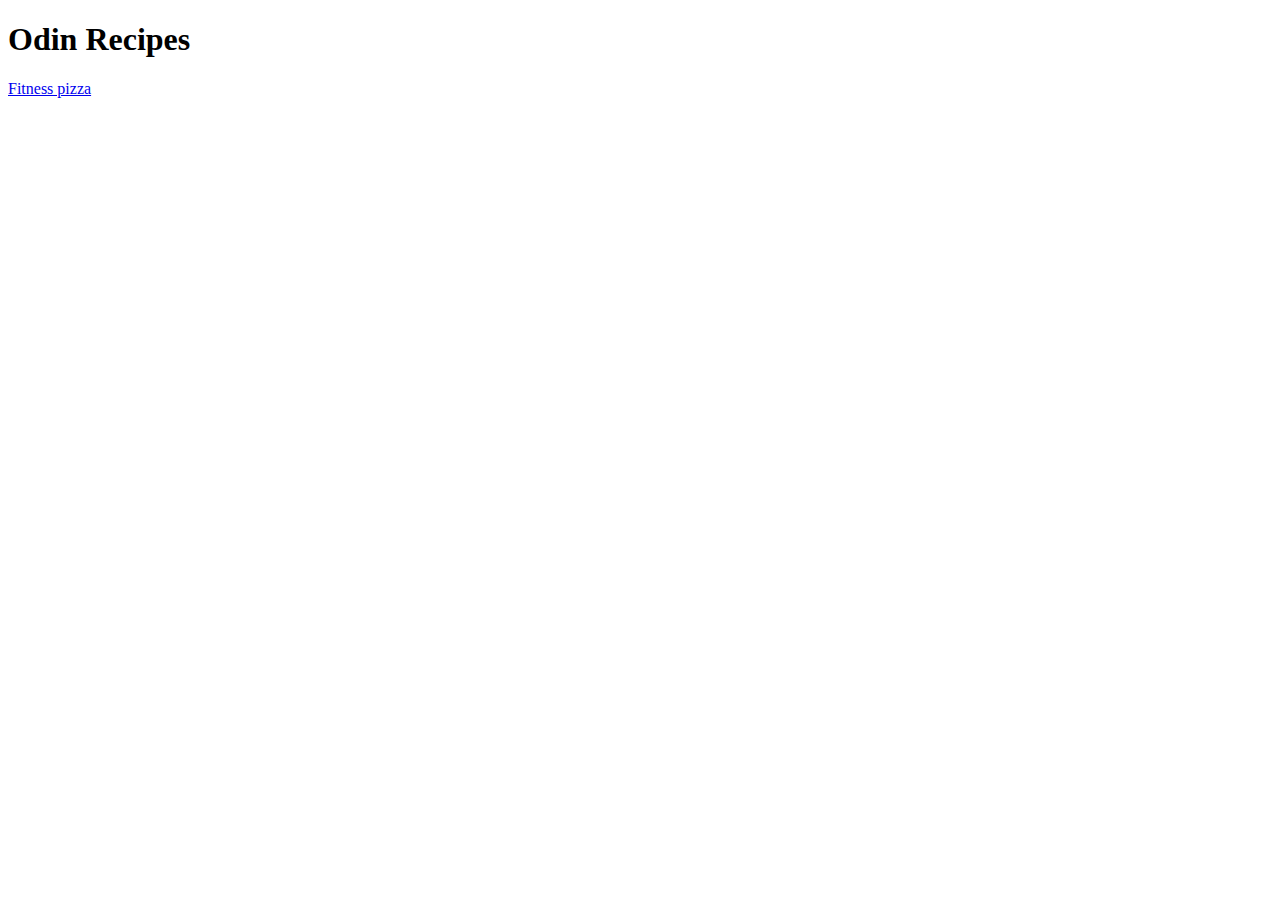
==== index.html @ d8dba501 "Create index.html and first recipe" ====
<!DOCTYPE html>
<html lang="en">
<head>
    <meta charset="UTF-8">
    <meta http-equiv="X-UA-Compatible" content="IE=edge">
    <meta name="viewport" content="width=device-width, initial-scale=1.0">
    <title>My recipes</title>
</head>
<body>
    <h1> Odin Recipes</h1>
    <a href="./recipes/fitness-pizza.html">Fitness pizza</a>
</body>
</html>
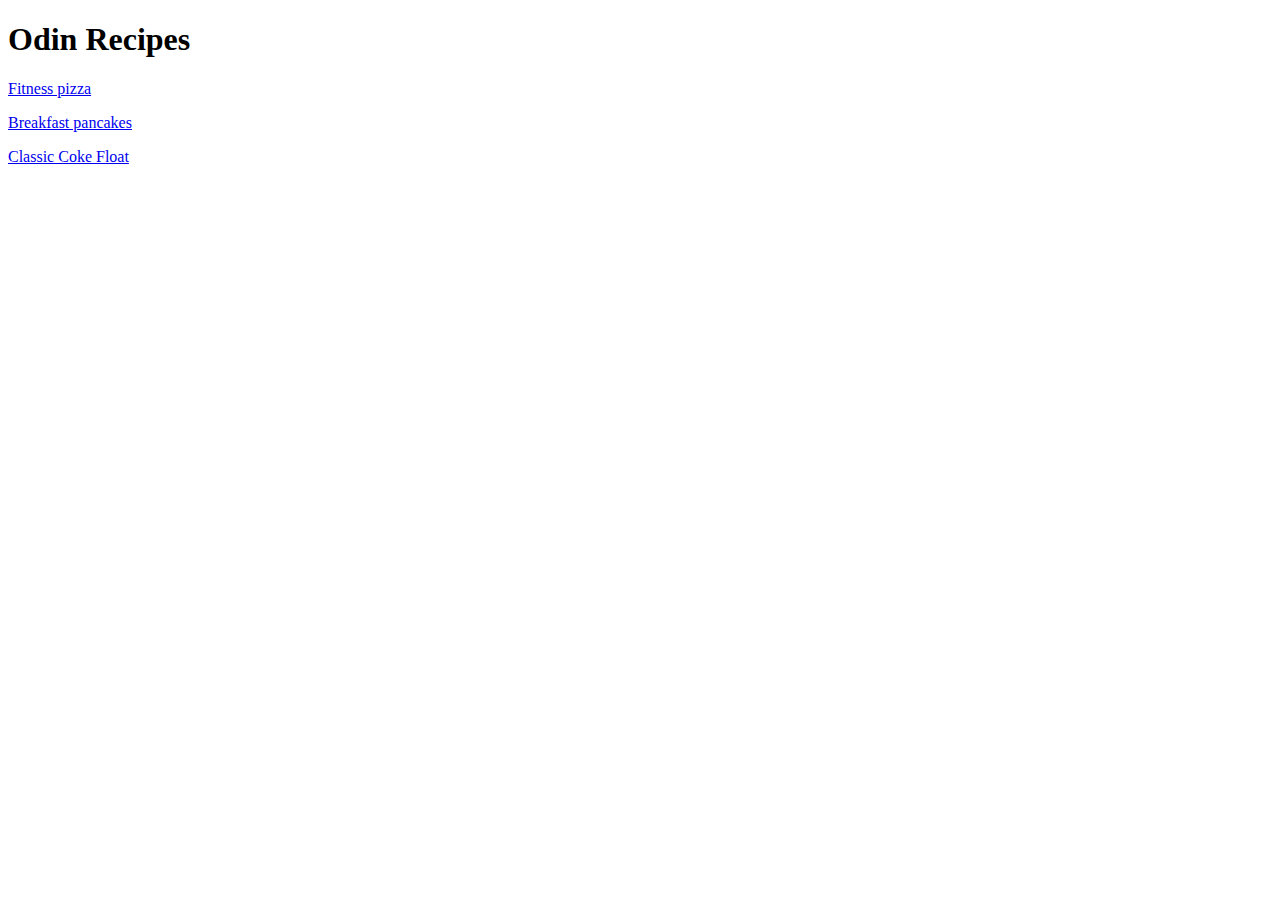
==== commit 3b1b0bb9: "Add links to recipes on homepage" ====
--- a/index.html
+++ b/index.html
@@ -8,6 +8,8 @@
 </head>
 <body>
     <h1> Odin Recipes</h1>
-    <a href="./recipes/fitness-pizza.html">Fitness pizza</a>
+    <p><a href="./recipes/fitness-pizza.html">Fitness pizza</a></p>
+    <p><a href="./recipes/pancakes.html"> Breakfast pancakes</a></p>
+    <p><a href="./recipes/coke-float.html">Classic Coke Float</a></p>
 </body>
 </html>